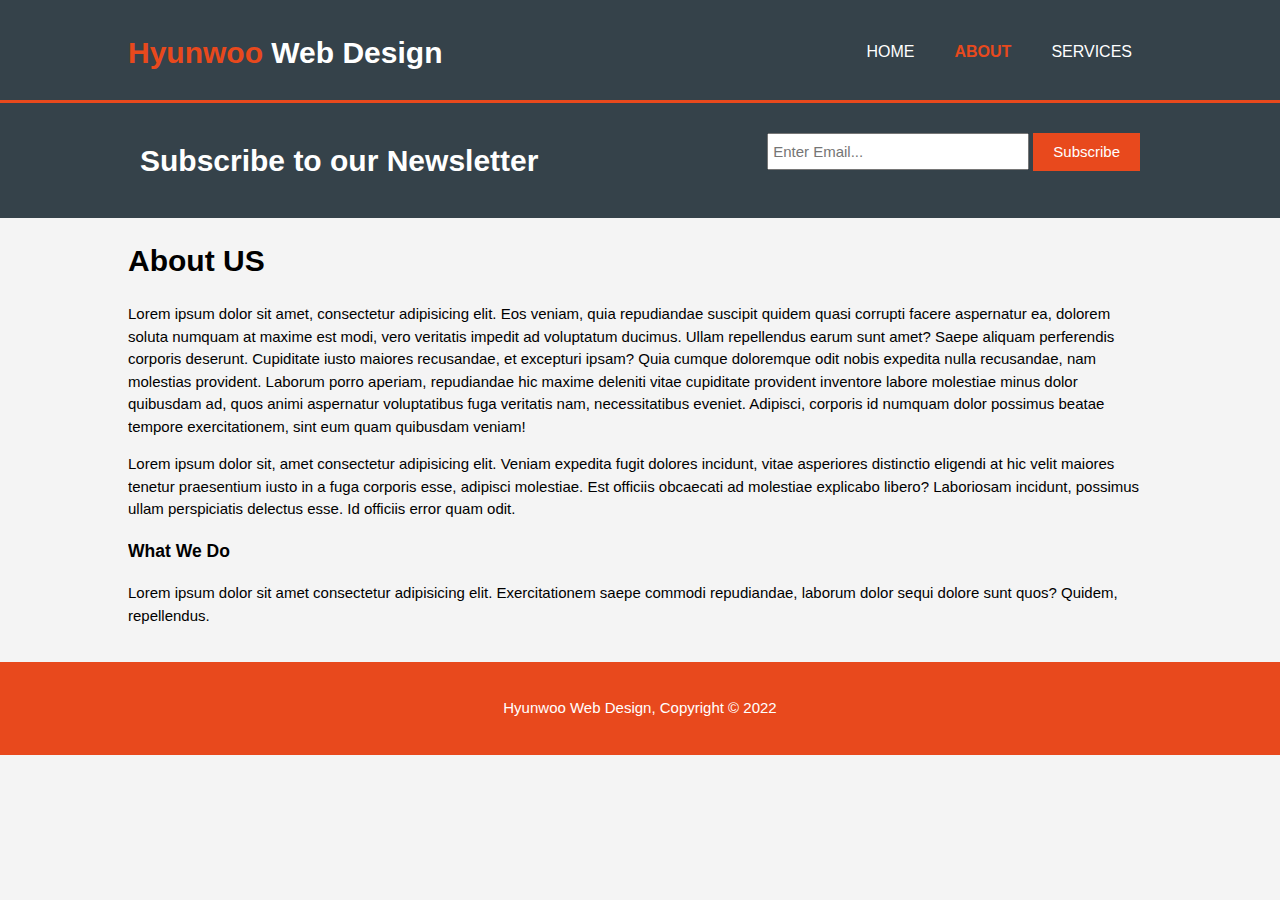
==== about.html @ 9a5cb1d9 "Added about.html" ====
<!DOCTYPE html>
<html lang="en">
  <head>
    <meta charset="UTF-8" />
    <meta http-equiv="X-UA-Compatible" content="IE=edge" />
    <meta name="viewport" content="width=device-width" />
    <meta name="description" content="Affordable and professional web design" />
    <meta
      name="keywords"
      content="web design, affordable web design, profesional web design "
    />
    <meta name="author" content="S.Hussein" />
    <title>Hyunwoo Web Design | About</title>
    <link rel="stylesheet" href="styles/normalize.css" />
    <link rel="stylesheet" href="styles/styles.css" />
  </head>
  <body>
    <header>
      <div class="container">
        <div id="branding">
          <h1><span class="highlight">Hyunwoo</span> Web Design</h1>
        </div>
        <nav>
          <ul>
            <li><a href="index.html">Home</a></li>
            <li class="current"><a href="about.html">About</a></li>
            <li><a href="services.html">Services</a></li>
          </ul>
        </nav>
      </div>
    </header>

    <section id="newsletter">
      <div class="container">
        <h1>Subscribe to our Newsletter</h1>
        <form>
          <input type="email" placeholder="Enter Email..." />
          <button type="submit" class="button_1">Subscribe</button>
        </form>
      </div>
    </section>
    <section id="main">
      <div class="container">
        <article id="main-col">
          <h1 class="page-title">About US</h1>
          <p>
            Lorem ipsum dolor sit amet, consectetur adipisicing elit. Eos
            veniam, quia repudiandae suscipit quidem quasi corrupti facere
            aspernatur ea, dolorem soluta numquam at maxime est modi, vero
            veritatis impedit ad voluptatum ducimus. Ullam repellendus earum
            sunt amet? Saepe aliquam perferendis corporis deserunt. Cupiditate
            iusto maiores recusandae, et excepturi ipsam? Quia cumque doloremque
            odit nobis expedita nulla recusandae, nam molestias provident.
            Laborum porro aperiam, repudiandae hic maxime deleniti vitae
            cupiditate provident inventore labore molestiae minus dolor
            quibusdam ad, quos animi aspernatur voluptatibus fuga veritatis nam,
            necessitatibus eveniet. Adipisci, corporis id numquam dolor possimus
            beatae tempore exercitationem, sint eum quam quibusdam veniam!
          </p>
          <p>
            Lorem ipsum dolor sit, amet consectetur adipisicing elit. Veniam
            expedita fugit dolores incidunt, vitae asperiores distinctio
            eligendi at hic velit maiores tenetur praesentium iusto in a fuga
            corporis esse, adipisci molestiae. Est officiis obcaecati ad
            molestiae explicabo libero? Laboriosam incidunt, possimus ullam
            perspiciatis delectus esse. Id officiis error quam odit.
          </p>
        </article>

        <aside id="sidebar">
            <h3>What We Do</h3>
            <p>Lorem ipsum dolor sit amet consectetur adipisicing elit. Exercitationem saepe commodi repudiandae, laborum dolor sequi dolore sunt quos? Quidem, repellendus.</p>

        </aside>
      </div>
    </section>

    <footer>
      <p>Hyunwoo Web Design, Copyright &copy; 2022</p>
    </footer>
  </body>
</html>
---- styles/styles.css ----
/* GLOBAL */
body {
  font-family: Arial, Helvetica, sans-serif;
  font-size: 15px;
  line-height: 1.5;
  margin: 0;
  padding: 0;
  background-color: #f4f4f4;
}

.button_1 {
  height: 38px;
  background: #e8491d;
  border: 0;
  padding: 0 20px 0 20px;
  color: #ffffff;
}

.container {
  width: 80%;
  margin: auto;
  overflow: hidden;
}

ul {
  margin: 0;
  padding: 0;
}

/* HEADER */
header {
  background: #35424a;
  color: #ffffff;
  padding-top: 30px;
  min-height: 70px;
  border-bottom: #e8491d 3px solid;
}

header a {
  color: #ffffff;
  text-decoration: none;
  text-transform: uppercase;
  font-size: 16px;
}

header li {
  float: left;
  display: inline;
  padding: 0 20px 0 20px;
}

header #branding {
  float: left;
}

header #branding h1 {
  margin: 0;
}

header nav {
  float: right;
  margin-top: 10px;
}

header .highlight,
header .current a {
  color: #e8491d;
  font-weight: bold;
}

header a:hover {
  color: #cccccc;
  font-weight: bold;
}

/* SHOWCASE */

#showcase {
  min-height: 400px;
  background: url(../images/showcase.jpg) no-repeat 0 -400px;
  text-align: center;
  color: #ffffff;
}

#showcase h1 {
  margin-top: 100px;
  font-size: 55px;
  margin-bottom: 10px;
}

#showcase p {
  font-size: 20px;
}

/* NEWSLETTER */

#newsletter {
  padding: 15px;
  color: #ffffff;
  background: #35424a;
}
#newsletter h1 {
  float: left;
}

#newsletter form {
  float: right;
  margin-top: 15px;
}
#newsletter input[type="email"] {
  padding: 4px;
  height: 25px;
  width: 250px;
}

/* BOXES */

#boxes {
  margin-top: 20px;
}

#boxes .box {
  float: left;
  width: 30%;
  padding: 10px;
  text-align: center;
}

#boxes .box img {
  width: 90px;
}

/* FOOTER */

footer {
  padding: 20px;
  margin-top: 20px;
  color: #ffffff;
  background-color: #e8491d;
  text-align: center;
}
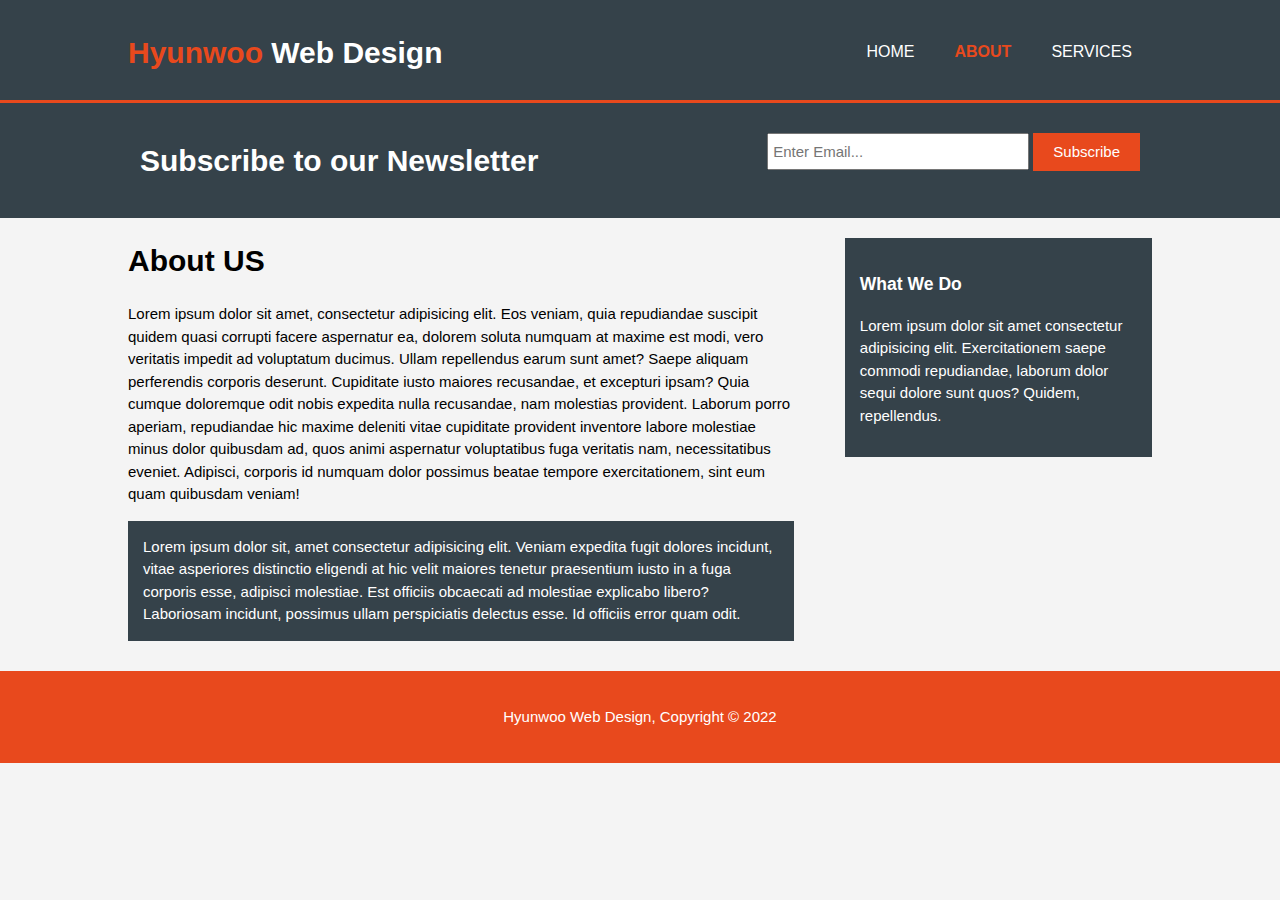
==== commit d97e18d9: "Added .dark class for sidebar and 2nd p" ====
--- a/about.html
+++ b/about.html
@@ -57,7 +57,7 @@
             necessitatibus eveniet. Adipisci, corporis id numquam dolor possimus
             beatae tempore exercitationem, sint eum quam quibusdam veniam!
           </p>
-          <p>
+          <p class="dark">
             Lorem ipsum dolor sit, amet consectetur adipisicing elit. Veniam
             expedita fugit dolores incidunt, vitae asperiores distinctio
             eligendi at hic velit maiores tenetur praesentium iusto in a fuga
@@ -68,8 +68,10 @@
         </article>
 
         <aside id="sidebar">
-            <h3>What We Do</h3>
-            <p>Lorem ipsum dolor sit amet consectetur adipisicing elit. Exercitationem saepe commodi repudiandae, laborum dolor sequi dolore sunt quos? Quidem, repellendus.</p>
+            <div class="dark">
+                <h3>What We Do</h3>
+                <p>Lorem ipsum dolor sit amet consectetur adipisicing elit. Exercitationem saepe commodi repudiandae, laborum dolor sequi dolore sunt quos? Quidem, repellendus.</p>
+            </div>
 
         </aside>
       </div>
--- a/styles/styles.css
+++ b/styles/styles.css
@@ -25,6 +25,14 @@
 ul {
   margin: 0;
   padding: 0;
+}
+
+.dark{
+  padding: 15px;
+  background: #35424a;
+  color: #ffffff;
+  margin-top: 10px;
+  margin-bottom: 10px;
 }
 
 /* HEADER */
@@ -130,6 +138,19 @@
   width: 90px;
 }
 
+/* SIDEBAR */
+aside#sidebar{
+  float: right;
+  width: 30%;
+  margin-top: 10px;
+}
+
+/* MAIN_COL */
+article#main-col{
+  float: left;
+  width: 65%;
+}
+
 /* FOOTER */
 
 footer {
